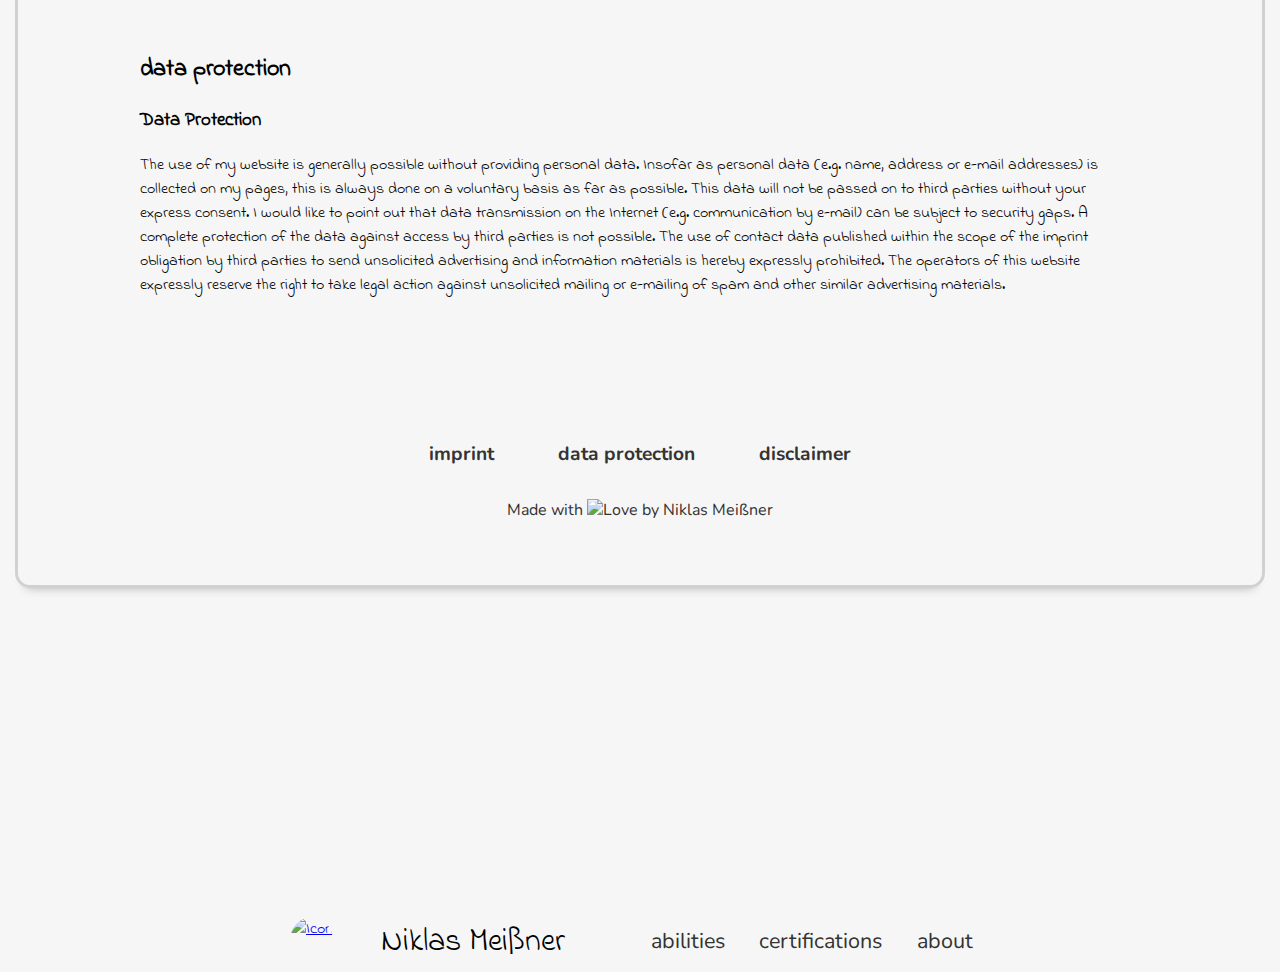
==== dataprotection/dataprotection.html @ 75c76bfe "fixed bottom-border bug" ====
<!DOCTYPE html>
<html lang="en">
	<head>
		<!-- Basic -->
		<!-- META -->
		<title>Niklas Meißner - Data protection</title>
		
		<meta property="og:title" content="Niklas Meißner - Data protection" />
		<meta name="description" content="I'm Niklas and that's my personal homepage">
		<meta property="og:description" content="I'm Niklas and that's my personal homepage">
		<meta property="og:url" content="https://www.niklas-meissner.de/dataprotection/dataprotection.html" />
		<meta property="og:type" content="website" />
		<meta property="og:locale" content="en_US" />
		<meta property="og:locale:alternate" content="de_DE" />
		<meta name="viewport" content="width=device-width, initial-scale=1.0">
		<meta http-equiv="X-UA-Compatible" content="ie=edge">
		<meta http-equiv="Content-Type" content="text/html; charset=utf-8">
		
		<link rel="icon" href="../img/favicon.png" type="image/png" />

		<!-- Fonts -->
		<link href="https://fonts.googleapis.com/css?family=Indie+Flower|Nunito|Staatliches&display=swap" rel="stylesheet">
		
		<!-- CSS -->
		<link rel="stylesheet" type="text/css" href="../css/style.css"/>
		<link rel="stylesheet" type="text/css" href="css/dataprotection.css"/>
		
		<!-- JS -->
		<script language="javascript" type="text/javascript" src="js/jquery-3.4.1.min.js"></script>
		<script language="javascript" type="text/javascript" src="js/dataprotection.js"></script>
	</head>
	<body>
		<!-- Content -->
		<main>
			<div class="nm_border_main">
				<!-- Navbar -->
				<div class="nm_mainWrapper">
					<div id="nm_header_frame">
						<nav class="nm_nav">
							<div class="nm_nav_content">
								<a href="../index.html#welcome"><img class="nm_nav_png" src="../img/icon.png" alt="Icon"></a>
								<a class="nm_head" href="../index.html#cv">Niklas Meißner</a>
								<div class="nm_responsive">
									<input class="nm_menu-btn" type="checkbox" id="nm_menu-btn" />
									<label class="nm_menu-icon" for="nm_menu-btn"><span class="nm_navicon"></span></label>
								</div>
							</div>
							<div class="nm_menu">
								<ul class="nm_ul_noblock">
									<li><a href="../index.html#abilities">abilities</a></li>
									<li><a href="../index.html#certifications">certifications</a></li>
									<li><a href="../index.html#about">about</a></li>
								</ul>
							</div>
						</nav>
					</div>
				</div>
				<!-- Data Protection -->
				<section class="nm_dataprotection_title" id="dataprotection">
					<div>
						<div class="nm_topic_line_left nm_width_dataprotection"></div>
						<div class="nm_topic_line_right nm_width_dataprotection"></div>
						<h2 id="nm_dataprotection_headline">data protection</h2>
					</div>
					<div class="nm_dataprotection_box">
						<div class="nm_dataprotection_box_content">
							<h3>Data Protection</h3>
							<p class="nm_dataprotection_box_text">
								The use of my website is generally possible without providing personal data. Insofar as personal data (e.g. name, address or e-mail addresses) is collected on my pages, this is always done on a voluntary basis as far as possible. This data will not be passed on to third parties without your express consent. 
								I would like to point out that data transmission on the Internet (e.g. communication by e-mail) can be subject to security gaps. A complete protection of the data against access by third parties is not possible. 
								The use of contact data published within the scope of the imprint obligation by third parties to send unsolicited advertising and information materials is hereby expressly prohibited. The operators of this website expressly reserve the right to take legal action against unsolicited mailing or e-mailing of spam and other similar advertising materials.
							</p>
						</div>
					</div>
				</section>
			</div>
		</main>
		<!-- Footer -->
		<footer>
			<div class="nm_border_footer">
				<div class="nm_footer">
					<ul>
						<li><a href="../imprint/imprint.html">Imprint</a></li>
						<li><a href="dataprotection.html">Data Protection</a></li>
						<li><a href="../disclaimer/disclaimer.html">Disclaimer</a></li>
					</ul>
					<p>Made with <img src="../img/heart_border.svg" alt="Love"> by Niklas Meißner</p>
					<p id="nm_copyright"></p>
				</div>
			</div>
			<div class="nm_padding_footer"></div>
		</footer>
	</body>
</html>
---- css/style.css ----
/* ----- Basic ----- */
html, body {
	margin: 0;
	padding: 0;
	height: 100%;
	width: 100%;
	scroll-behavior: smooth;
	scrollbar-width: none;
	background-color: #f6f6f6;
	font-family: 'Indie Flower', sans-serif , cursive;
}
body::-webkit-scrollbar {
	display: none;
}
header {
	height: 100%;
	border-bottom: 3px solid rgba(0,0,0,.15);
}
footer ul {
	list-style: none;
	display: flex;
	padding: 0;
}
footer ul li {
	margin: 0 2em;
}
footer ul li a {
	color: #333333;
	text-decoration: none;
	font-weight: bold;
	font-size: 1.2em;
	text-transform: lowercase;
}
footer p img {
	width: 17px;
}
section {
	max-width: 1000px;
	margin: auto;
	padding: 2em;
}

/* ----- CSS-Class ----- */
/* ----- Landingpage ----- */
.nm_wrapper {
	position: absolute;
	top: 0;
	right: 0;
	bottom: 0;
	left: 0;
	background-attachment: fixed;
	background-size: cover;
	background-position: center;
	background-repeat: no-repeat;
	color: #fff;
	text-align: center;
	overflow: hidden;
}
.nm_wrapper:before {
	content: '';
	display: inline-block;
	height: 100%;
	vertical-align: middle;
}
.nm_wrapper:after {
	content: '';
	position: absolute;
	top: 15px;
	right: 15px;
	bottom: 0px;
	left: 15px;
	border: 3px solid rgba(255,255,255,.15);
	border-top-left-radius: 15px;
	border-top-right-radius: 15px;
	border-bottom: 0px;
}
.nm_wrapper-inner {
	display: inline-block;
	vertical-align: middle;
	max-width: 80%;
	height: 350px;
}
.nm_icon {
	position: absolute;
	left: 50%;
	margin-left: -10em;
	background-size: 100%;
	z-index: 2;
}

/* ----- Animated circle ----- */
.nm_svg_container {
  height: 248px;
  position: relative;
  width: 248px;
}
.nm_circle {
  height: 248px;
  width: 248px;
  border-radius: 100%;
  animation: background-animation 5s normal forwards ease-in-out;
}
.nm_foreground {
  fill: transparent;
  stroke-dasharray: 754;
  stroke-dashoffset: 754;
  stroke: #FFFFFF;
  transform-origin: 50% 50%;
  transform: rotate(-270deg);
  transition: all 2500ms ease;
  animation: border-animation 5s normal forwards ease-in-out;
}
.nm_foreground_max {
	display: none;
}
.nm_circle_icon{
	position: relative;
	width: 220px;
	height: 220px;
	margin-left: 1em;
	margin-top: -13em;
	background-size: 100%;
	z-index: 0;
	background-image: url('../img/icon_transparent.png');
	opacity: 0;
	animation: icon-animation 5s normal forwards ease-in-out;
}
.nm_triangle-pattern {
	position: absolute;
	top: 18px;
	right: 18px;
	bottom: 0px;
	left: 18px;
	background-image: url('../img/triangles.png');
	background-size: cover;
	background-position: center;
	/*background-attachment: fixed;*/
	/*background-repeat: no-repeat;*/
	opacity: .15;
}
.nm_headline {
	padding-top: 20em;
}
.nm_name {
	font-size: 3.5em;
	margin-left: .15em;
}
.nm_byline {
	font-size: 1.5em;
}
.nm_mouse a img {
	position: absolute;
	width: 20px;
	height: 33px;
	bottom: 3%;
	left: calc(50% - 10px);
	animation: mouseMoving 1s infinite 2s ease-in-out;
}
.nm_mainWrapper {
	position: absolute;
	top: 100%;
	right: 0;
	bottom: 0;
	left: 0;
}
.nm_type-cursor-name { 
	font-family: arial;
	font-size: 3.5em; 
	color: #fff; 
	animation: blink 500ms 0s 10 normal;
	opacity: 0; 
}
.nm_type-cursor-byline { 
	font-family: arial;
	font-size: 1.5em; 
	color: #fff; 
	animation: blink 500ms 5s infinite normal;
	opacity: 0; 
}

/* ----- Content ----- */
.nm_footer {
	font-family: 'Nunito', sans-serif;
	color: #333333;
	padding: 5em 0 1em 0;
	width: 100%;
	box-sizing: border-box;
	display: flex;
	flex-direction: column;
	align-items: center;
}
#nm_header_frame {
	width: 100%;
	z-index: 1;
	position: absolute;
}
.nm_header_sticky {
	position: fixed !important;
	top: 0px;
}
.nm_border_main {
	margin: 0 15px 0 15px;
	border: 3px solid rgba(0,0,0,.15);
	border-top: 0px;
	border-bottom: 0px;
}
.nm_btn_top {
	display: none;
	position: fixed;
	width: 50px;
	height: 50px;
	border-radius: 100%;
	right: 55px;
	bottom: 35px;	
	background-color: #fbfbfb;
	box-shadow: 0px 0px 8px rgba(75, 75, 75, 0.4);
	transition: all ease-in-out 0.2s;
}
.nm_btn_top:hover {
	width: 60px;
	height: 60px;
	right: 50px;
	bottom: 30px;
}
.nm_btn_show {
	display: block;
	z-index: 1;
}
.nm_arrow {
	width: 100%;
	height: 100%;
}
.nm_border_footer {
	margin: 0 15px 0 15px;
	border: 3px solid rgba(0,0,0,.15);
	border-bottom-left-radius: 15px;
	border-bottom-right-radius: 15px;
	box-shadow: 0px 10px 10px -10px rgba(75, 75, 75, 0.4);
	border-top: 0px;
}
.nm_padding_footer{
	height: 15px;
}

/* ----- Basic Nav ----- */
nav {
	width: 700px;
	border-radius: 9px 30px 9px 30px;
	background-color: #f6f6f6;
	padding: .1em 1em;
	margin-left: auto;
	margin-right: auto;
	margin-top: 10px;
	display: flex;
	justify-content: space-between;
	align-items: center;
	transition: all ease-in-out 0.4s;
}
nav.onscroll {
	background-color: #fbfbfb;
	box-shadow: 0px 0px 8px rgba(75, 75, 75, 0.4);
	transition: all ease-in-out 0.4s;
}
nav.deepscroll {
	background-color: #fbfbfb;
	box-shadow: 0px 0px 8px rgba(75, 75, 75, 0.8);
	transition: all ease-in-out 0.4s;
}
.nm_nav_content {
	display: flex;
	justify-content: flex-start;
	align-items: center;
}
.nm_nav_png {
	height: 3em;
	display: flex;
	align-items: center;
	border-radius: 100%;	
}
.nm_head {
	font-size: 2em;
	margin: 0 0 0 1.5em;
	padding-top: .1em;
	text-decoration: none;
	color: black;
}
.nm_nav_bold {
	font-weight: bold;
}
.nm_responsive {
	display: none;
}
.nm_nav .nm_menu-icon {
	cursor: pointer;
	display: flex;
	align-items: center;
	user-select: none;
}
.nm_nav .nm_menu-icon .nm_navicon {
	background: #333;
	display: block;
	height: 2px;
	position: relative;
	transition: background .2s ease-out;
	width: 18px;
}
.nm_nav .nm_menu-icon .nm_navicon:before,
.nm_nav .nm_menu-icon .nm_navicon:after {
	background: #333;
	content: '';
	display: block;
	height: 100%;
	position: absolute;
	transition: all .2s ease-out;
	width: 100%;
}

/* ----- Section Topic ----- */
.nm_topic_line_left {
	border-bottom: 3px solid rgba(0,0,0,.15);
	margin: auto; 
	margin-top: 14.5em;
	left: 5%; 
	position: absolute;
}
.nm_topic_line_right {
	border-bottom: 3px solid rgba(0,0,0,.15);
	margin: auto; 
	margin-top: 14.5em;
	right: 5%; 
	position: absolute;
}
.nm_width_cert {
	width: 25%; 
}
.nm_width_abilities {
	width: 30%; 
}
.nm_width_about {
	width: 30%; 
}
.nm_width_cv {
	width: 35%; 
}

/* ----- Responsive Hamburger Menu ----- */
.nm_nav .nm_menu-icon .nm_navicon:before {
	top: 5px;
}
.nm_nav .nm_menu-icon .nm_navicon:after {
	top: -5px;
}
.nm_nav .nm_menu-btn {
	display: none;
}
.nm_nav .nm_menu-btn:checked ~ .nm_menu {
	max-height: 240px;
}
.nm_nav .nm_menu-btn:checked ~ .nm_menu-icon .nm_navicon {
	background: transparent;
}
.nm_nav .nm_menu-btn:checked ~ .nm_menu-icon .nm_navicon:before {
	transform: rotate(-45deg);
}
.nm_nav .nm_menu-btn:checked ~ .nm_menu-icon .nm_navicon:after {
	transform: rotate(45deg);
}
.nm_nav .nm_menu-btn:checked ~ .nm_menu-icon:not(.steps) .nm_navicon:before,
.nm_nav .nm_menu-btn:checked ~ .nm_menu-icon:not(.steps) .nm_navicon:after {
	top: 0;
}
.nm_menu {
	font-family: 'Nunito', sans-serif;
	font-size: 0.9em;
}
.nm_menu ul {
	list-style: none;
	display: flex;
	justify-content: flex-end;
}
.nm_menu ul li {
	margin: 0 1.2em;
}
.nm_menu ul li a {
	text-decoration: none;
	color: #333333;
	font-size: 1.5em;
	text-transform: lowercase;
}
.nm_menu ul li a:hover {
	font-weight: bold;
}

/* ----- CV ----- */
.nm_cv_prof_title h2,
.nm_cv_acad_title  h2 {
	font-family: 'Staatliches', sans-serif;
	text-align: center;
	font-size: 3em;
	font-weight: bold;
}
#nm_cv_headline {
	padding: 1.5em 0 0 0;
	text-align: center;
	font-size: 7em;
}
.nm_cv_center {
	font-family: 'Nunito', sans-serif;
	width: 80%;
	margin: 5em auto auto auto;
	display: grid;
	justify-items: center;
	grid-template-columns: 49fr 2fr 49fr;
	grid-column-gap: 4em;
}
.nm_cv_textbox {
	width: 100%;
	line-height: 1.5em;
	text-align: left;
}
.nm_cv_middle {
	width: 3px;
	text-align: center;
	background-color: #444;
}
.nm_company {
	margin: 5px 0 0 0;
}
.nm_sub_company {
	margin: 0px;
	font-size: 1em;
}
.nm_period {
	margin: 5px 0 5px 0;
	font-style: italic;
}
.nm_job_title {
	margin: 5px 0 0 0;
	font-size: 1em;
}
.nm_job_description {
	margin: 5px 0 5px 0;
}
.nm_starting_text {
	color: #999;
}
.nm_starting_back {
	background-color: #999;
}
.nm_location {
	display: flex;
}
.nm_location_ac {
	display: flex;
	margin-bottom: 5px;
}
.nm_location_icon {
	width: 20px;
	height: 30px;
}
.nm_location_title {
	margin: .25em 0 0 .5em;
	color: #777;
}
.nm_location_title:hover {
	font-weight: bold;
}
.nm_link {
	display: flex;
	color: #777;
	margin: -.3em 0 5px 0;
}
.nm_link_icon {
	width: 20px;
}
.nm_link_title {
	margin-left: .5em;
	color: #777;
}
.nm_link_title:hover {
	font-weight: bold;
}
.nm_link_path {
	text-decoration: none;
}

/* ----- Abilities ----- */
.nm_abilities_title  h2 {
	font-family: 'Staatliches', sans-serif;
	text-align: center;
	font-size: 3em;
	font-weight: bold;
}
#nm_abilities_headline {
	padding: 1.5em 0 0 0;
	text-align: center;
	font-size: 7em;
}
.nm_abilities_languages_title h2,
.nm_abilities_tools_title  h2 {
	font-family: 'Staatliches', sans-serif;
	text-align: center;
	font-size: 3em;
	font-weight: bold;
}
.nm_abilities_center {
	font-family: 'Nunito', sans-serif;
	width: 80%;
	height: 1.5em;
	margin: 5em auto auto auto;
	display: grid;
	justify-items: center;
	grid-template-columns: 30fr 20fr 5fr 30fr 20fr;
	grid-column-gap: 1em;
}
.nm_abilities_center_ie {
	height: auto;
}
.nm_abilities_right_ie {
	margin-top: -1.5em;
}
.nm_abilities_notop {
	margin: auto;
}
.nm_abilities_textbox {
	width: 100%;
	line-height: 1.5em;
	text-align: left;
}
.nm_skill {
	margin: 0px;
}
.nm_language {
	margin: 0px;
}
.nm_tool {
	margin: 0px;
}
.nm_abilities_right {
	text-align: right;
}
.nm_star {
	width: 1.2em;
	margin-left: -.45em;
	vertical-align: middle;
}
.nm_star:hover {
	width: 1.4em;
}

/* ----- Certifications ----- */
.nm_certifications_title  h2 {
	font-family: 'Staatliches', sans-serif;
	text-align: center;
	font-size: 3em;
	font-weight: bold;
}
#nm_certifications_headline {
	padding: 1.5em 0 0 0;
	text-align: center;
	font-size: 7em;
}
.nm_certifications_center {
	font-family: 'Nunito', sans-serif;
	width: 80%;
	margin: 5em auto auto auto;
	display: grid;
	justify-items: center;
	grid-template-columns: 49fr 2fr 49fr;
	grid-column-gap: 4em;
}
.nm_certifications_textbox {
	width: 100%;
	line-height: 1.5em;
	text-align: left;
}
.nm_certifications_middle {
	width: 3px;
	text-align: center;
	background-color: #444;
}
.nm_cert_name {
	margin: 5px 0 0 0;
}
.nm_date {
	margin: 5px 0 5px 0;
	font-style: italic;
}
.nm_cert_title {
	margin: 5px 0 5px 0;
	font-size: 1em;
}

/* ----- About ----- */
.nm_about_title  h2 {
	font-family: 'Staatliches', sans-serif;
	text-align: center;
	font-size: 2em;
	font-weight: bold;
}
#nm_about_headline {
	padding: 1.5em 0 0 0;
	text-align: center;
	font-size: 7em;
}
.nm_about {
	font-family: 'Nunito', sans-serif;
	width: 100%;
	margin: auto;
	border-radius: 30px;
    box-shadow: 0px 0px 10px rgba(75, 75, 75, 0.4);
	transition: all ease-in-out 0.4s;
}
.nm_about:hover {
	box-shadow: 0px 0px 15px rgba(75, 75, 75, 0.8);
	transition: all ease-in-out 0.2s;
}
.nm_about_top_box {
	border-bottom: 3px solid #808080;
    display: flex;
    flex-direction: row;
}
.nm_about_sub_box {
	height: 4em;
    display: flex;
    flex-direction: row;
	border-radius: 0 0 30px 30px;
	background-color: #c0c0c0;
}
.nm_about_img {
	filter: grayscale(15%);
	border-bottom: 0px;
    height: 100%;
    width: 300px;
	border-left: 3px solid rgba(0,0,0,.15);
	border-right: 3px solid rgba(0,0,0,.15);
    object-fit: cover;
    object-position: top;
    transition: all ease-in-out 0.4s;
}
.nm_about_content_box {
	width: 50%;
    margin: 1em 1.5em 1.5em 1.5em;
    display: flex;
    align-items: flex-start;
    justify-content: space-evenly;
}
.nm_about_content_box h2 {
    margin-top: 0;
    margin-bottom: 0.5em;
}
.nm_about_content_box p {
    margin: 0;
    text-align: justify;
}
.nm_about_content_box h3 {
    margin: 0.7em 0;
}
.nm_about_touch {
	margin-left: 1em;
}
.nm_about_contact {
    width: 85%;
	display: flex;
	flex-direction: row;
    justify-content: space-between;
    align-items: center;
}
.nm_about_contact a {
    margin: 0;
    height: 2em;
}
.nm_about_icon {
    display: block;
    margin: auto;
    height: 100%;
}
.nm_about_details {
	width: 100%;
}
.nm_about_con {
	width: 65%;
	display: flex;
    flex-direction: row;
    justify-content: space-between;
    align-items: center;
}
.nm_align_left {
	display: contents;
}

/* ----- Animation ----- */
/* ----- Responsive media query width 768px ----- */
@media screen and (max-width: 768px) { 
	nav {
		padding: 0;
		width: 88%;
		flex-direction: column;
		align-items: center;
		transition: all ease-in-out 0.4s;
	}
	.nm_nav_content {
		box-sizing: border-box;
		padding: .7em 0;
		width: 100%;
		display: flex;
		flex-direction: row;
		justify-content: space-around;
	}
	.nm_nav_png {
		margin: 0;
		height: 2em;
	}
	.nm_head {
		margin: 0px;
		font-size: 1.3em;
	}
	.nm_responsive {
		display: initial;
	}
	.nm_menu {
		max-height: 0;
		opacity: 0;
		overflow: hidden;
		transition: all ease-in-out 0.4s;
	}
	.nm_menu.active {
		max-height: 425px;
		opacity: 1;
	}
	.nm_noblock {
		margin-block-start: 0em;
	}
	.nm_menu ul {
		display: flex;
		flex-direction: column;
		align-items: center;
		align-content: center;
		padding: 0;
	}
	.nm_menu ul li {
		margin: 1em 0;
	}
	.nm_menu ul li:last-child {
		font-size: 1.1em;
		margin-bottom: 1em;
	}
	section {
		max-width: 90%;
		margin: auto;
		padding: 2em 0 2em 0;
    }
    #nm_cv_headline {
		padding: 1em 0 0 0;
		text-align: center;
		font-size: 2.5em;
    }
	#nm_abilities_headline {
		padding: 1em 0 1em 0;
		text-align: center;
		font-size: 2.5em;
    }
	#nm_certifications_headline {
		padding: 1em 0 1em 0;
		text-align: center;
		font-size: 2.5em;
    }
	#nm_about_headline {
		padding: 1em 0 1em 0;
		text-align: center;
		font-size: 2.5em;
    }
	.nm_cv_prof_title h2,
	.nm_cv_acad_title h2 {
        margin: 1.2em 0 0 0;
        font-size: 1.5em;
    }
	.nm_abilities_title h2 {
        margin: 1.2em 0 0 0;
        font-size: 1.5em;
    }
	.nm_certifications_title h2 {
        margin: 1.2em 0 0 0;
        font-size: 1.5em;
    }
	.nm_about {
		border-radius: 15px;
	}
	.nm_about_sub_box {
		border-radius: 0 0 15px 15px;
	}
	.nm_about_title h2 {
        font-size: 1.5em;
    }
	.nm_topic_line_left {
		margin-top: 4em;
		left: 10%; 
		position: absolute;
	}
	.nm_topic_line_right {
		margin-top: 4em;
		right: 10%; 
		position: absolute;
	}
	.nm_width_cert {
		width: 20%;
	}
	.nm_width_abilities {
		width: 25%; 
	}
	.nm_width_about {
		width: 25%; 
	}
	.nm_width_cv {
		width: 30%; 
	}
    .nm_cv_center {
        width: 100%;
        margin: 3em auto auto auto;
        grid-column-gap: 8%;
        grid-row-gap: 1em;
        grid-template-columns: 1fr 99fr;
        grid-template-areas: "cv info"
                             "cv text";
        grid-column-start: 2;
        grid-column-end: 3;
    }
    .nm_cv_textbox {
        box-sizing: border-box;
        width: 100%;
    }
    .nm_cv_info {
        font-size: 0.9em;
        grid-area: info;
    }
	.nm_cv_middle {
        grid-area: cv;
        width: 3px;
    }
    footer ul {
        flex-direction: column;
        align-items: center;
    }
    footer ul li {
        margin: 1em 0;
    }
    footer ul li:first-child {
        margin-top: 0;
    }
    footer ul li:last-child {
        margin-bottom: 0;
    }
    footer p {
        text-align: center;
    }
	.nm_btn_show {
		display: none;
	}
    .nm_about_top_box {
        width: 100%;
        flex-direction: column;
    }
    .nm_about_img {
        width: 100%;
        height: 600px;
		border: 0px;
    }
	.nm_about_content_box {
		width: unset;
	}
    .nm_about_content_box p {
        margin: 1em 0;
    }
    .nm_about_content_box h3 {
        margin-top: 0;
    }
    .nm_about_contact a {
        height: 1.5em;
    }
	.nm_border_main{
		margin: 0 10px 0 10px;
	}
	.nm_border_footer {
		margin: 0 10px 0 10px;
	}
	.nm_padding_footer{
		height: 10px;
	}
	.nm_wrapper:after {
		top: 10px;
		right: 10px;
		left: 10px;
	}
	.nm_triangle-pattern {
		top: 13px;
		right: 13px;
		left: 13px;
	}
    .nm_certifications_center {
        width: 100%;
        margin: 3em auto auto auto;
        grid-column-gap: 8%;
        grid-row-gap: 1em;
        grid-template-columns: 1fr 99fr;
        grid-template-areas: "cert info"
                             "cert text";
        grid-column-start: 2;
        grid-column-end: 3;
    }
	.nm_certifications_textbox {
        box-sizing: border-box;
        width: 100%;
    }
    .nm_certifications_info {
        font-size: 0.9em;
        grid-area: info;
    }
	.nm_certifications_middle {
        grid-area: cert;
        width: 3px;
    }
	.nm_abilities_languages_title h2 {
        margin: 1.2em 0 0 0;
        font-size: 1.5em;
    }
	.nm_abilities_tools_title h2 {
        margin: 1.2em 0 0 0;
        font-size: 1.5em;
    }
    .nm_abilities_center {
        width: 100%;
        margin: 3em auto auto auto;
		height: unset;
        grid-template-columns: 65fr 35fr 1fr;
        grid-template-areas: "abilities info"
                             "abilities text";
        grid-column-start: 2;
        grid-column-end: 3;
		grid-column-gap: 0em;
    }
	.nm_abilities_notop {
		margin: auto;
	}
    .nm_abilities_textbox {
        box-sizing: border-box;
        width: 100%;
    }
	.nm_abilities_nobottom {
		padding-bottom: 0em;
	}
	.nm_star:hover {
		width: 1.2em;
	}
}

/* ----- Responsive media query height 460 ----- */
@media screen and (max-height: 460px) {
	section.nm_svg_container {
		margin: auto;
		padding: 0em;
    }
}

/* ----- Responsive media query width 768px height 460 ----- */
@media screen and (min-width: 457px) and (max-width: 768px) and (min-height: 460px) {
	section.nm_svg_container {
		max-width: 90%;
		margin: auto;
		padding: 2em;
    }
}

/* ----- Responsive media query height 660px ----- */
@media screen and (max-height: 660px) and (min-height: 461px) and (min-width: 458px){
	.nm_icon {
		margin-top: -3em;
	}
	.nm_headline {
		padding-top: 15em;
	}
}

/* ----- Responsive media query width 456px height 460px ----- */
@media screen and (max-width: 457px), screen and (max-height: 460px) {
	.nm_name {
		font-size: 2em;
	}
	.nm_byline {
		font-size: 1em;
	}
	.nm_headline {
		padding-top: 11em;
	}
	.nm_type-cursor-name { 
		font-size: 2em; 
	}
	.nm_type-cursor-byline { 
		font-size: 1em; 
	}
	.nm_icon {
		margin-left: -5em;
	}
	.nm_svg_container{
	  height: 160px;
	  width: 160px;
	  padding: 0em;
	  max-width: 1000px;
	}
	.nm_circle {
	  height: 160px;
	  width: 160px;
	}
	.nm_foreground {
		display: none;
	}
	.nm_foreground_max {
	  display: block;
	  fill: transparent;
	  stroke-dasharray: 754;
	  stroke-dashoffset: 754;
	  stroke: #FFFFFF;
	  transform-origin: 50% 50%;
	  transform: rotate(-270deg);
	  transition: all 2500ms ease;
	  animation: border-animation-2 5s normal forwards ease-in-out;
	}
	.nm_circle_icon{
		width: 150px;
		height: 150px;
		margin-left: 0.4em;
		margin-top: -9em;
		animation: icon-animation-2 5s normal forwards ease-in-out;
	}
	.nm_wrapper-inner {
		height: 250px;
	}
	.nm_head {
		font-size: 1.3em;
	}
	.nm_menu ul li a {
		font-size: 15px;
	}
	.nm_nav_png {
		height: 2em;
	}
    #nm_cv_headline {
		padding: 1em 0 0 0;
		text-align: center;
		font-size: 2.5em;
    }
	#nm_abilities_headline {
		padding: 1em 0 1em 0;
		text-align: center;
		font-size: 2.5em;
    }
	#nm_certifications_headline {
		padding: 1em 0 1em 0;
		text-align: center;
		font-size: 2.5em;
    }
	#nm_about_headline {
		padding: 1em 0 1em 0;
		text-align: center;
		font-size: 2.5em;
    }
	.nm_cv_prof_title h2,
	.nm_cv_acad_title h2 {
        margin: 1.2em 0 0 0;
        font-size: 1.5em;
    }
	.nm_abilities_title h2 {
        margin: 1.2em 0 0 0;
        font-size: 1.5em;
    }
	.nm_certifications_title h2 {
        margin: 1.2em 0 0 0;
        font-size: 1.5em;
    }
	.nm_about_title h2 {
        font-size: 1.5em;
    }
	.nm_topic_line_left {
		margin-top: 4em;
		left: 10%; 
		position: absolute;
	}
	.nm_topic_line_right {
		margin-top: 4em;
		right: 10%; 
		position: absolute;
	}
	.nm_width_about {
		width: 30%; 
	}
	.nm_width_cv {
		width: 30%; 
	}
	.nm_btn_show {
		display: none;
	}
	.nm_abilities_languages_title h2 {
        margin: 1.2em 0 0 0;
        font-size: 1.5em;
    }
	.nm_abilities_tools_title h2 {
        margin: 1.2em 0 0 0;
        font-size: 1.5em;
    }
	.nm_abilities_center {
		margin: 4em auto auto auto;
	}
	.nm_abilities_notop {
		margin: auto;
	}
	.nm_abilities_nobottom {
		padding-bottom: 0em;
	}
}

/* ----- Responsive media query height 330 ----- */
@media screen and (max-height: 330px) {
	.nm_headline {
		padding-top: 10em;
	}
}

/* ----- Responsive media query width 1600px ----- */
@media screen and (max-width: 1600px) and (min-width: 1200px) and (min-height: 460px) {
	.nm_width_cert {
		width: 20%; 
	}
}

/* ----- Responsive media query width 1400px ----- */
@media screen and (max-width: 1500px) {
	.nm_wrapper {
		background-attachment: unset;
	}
}

/* ----- Responsive media query width 1200px ----- */
@media screen and (max-width: 1200px) {
	.nm_width_about {
		width: 25%; 
	}
	.nm_menu ul li a:hover {
		font-weight: unset;
	}
}

/* ----- Responsive media query width 1200px ----- */
@media screen and (max-width: 1200px) and (min-width: 769px) {
	.nm_menu ul li {
		margin: 0 1em;
	}
    .nm_about_top_box {
        width: 100%;
        flex-direction: column;
    }
	.nm_about_content_box {
		width: unset;
	}
    .nm_about_img {
        width: 100%;
		border: 0px;
    }
	.nm_about {
		width: 80%
	}
}

/* ----- Responsive media query width 1200px ----- */
@media screen and (max-width: 1200px) and (min-width: 1048px) and (min-height: 460px) {
	.nm_width_cert {
		width: 15%; 
	}
	.nm_width_abilities {
		width: 25%; 
	}
}

/* ----- Responsive media query width 1048px ----- */
@media screen and (max-width: 1048px) and (min-width: 900px) and (min-height: 460px) {
	.nm_width_cert {
		width: 10%; 
	}
	.nm_width_abilities {
		width: 20%; 
	}
}

/* ----- Responsive media query width 900px ----- */
@media screen and (max-width: 918px) and (min-width: 769px) {
	.nm_abilities_center{
		height: unset;
	}
}

/* ----- Responsive media query width 900px ----- */
@media screen and (max-width: 900px) and (min-width: 769px) and (min-height: 460px) {
	.nm_width_cert {
		width: 5%; 
	}
	.nm_width_abilities {
		width: 20%; 
	}
}

/* ----- Responsive media query width 650px ----- */
@media screen and (max-width: 650px) {
	.nm_about_contact {
		display: block;
		width: 100%;
	}
	.nm_about_con {
		width: 94%;
		margin-left: auto;
	}
	.nm_about_contact a {
		height: 2em;
	}
	.nm_about_sub_box {
		height: 8em;
	}
	.nm_about_touch {
		margin-left: 0px;
	}
}

/* ----- Responsive media query width 600px ----- */
@media screen and (max-width: 600px) and (min-width: 440px) {
	.nm_width_cert {
		width: 15%; 
	}
}

/* ----- Responsive media query width 550px ----- */
@media screen and (max-width: 550px) {
    .nm_about_img {
        height: 400px;
    }
	.nm_width_abilities {
		width: 20%; 
	}
}

/* ----- Responsive media query width 440px ----- */
@media screen and (max-width: 440px) and (min-width: 370px) {
	.nm_width_cert {
		width: 10%; 
	}
}

/* ----- Responsive media query width 400px ----- */
@media screen and (max-width: 400px) {
	.nm_width_about {
		width: 20%; 
	}
}

/* ----- Responsive media query width 370px ----- */
@media screen and (max-width: 370px) {
	.nm_about_contact a {
		height: 1.5em;
	}
	.nm_about_sub_box {
		height: 7em;
	}
	.nm_nav_content {
		width: 90%;
	}
	.nm_width_abilities {
		width: 17%; 
	}
}

/* ----- Responsive media query width 370px ----- */
@media screen and (max-width: 370px) and (min-width: 300px) {
	.nm_width_cert {
		width: 5%; 
	}
}

/* ----- Responsive media query width 300px ----- */
@media only screen and (max-width: 300px) {
	.nm_nav_content {
		padding: 1em 1.3em;
	}
	.nm_head {
		margin: 0;
		opacity: 0;
		font-size: 1em;
		transition: all ease-in-out 0.4s;
	}
	.nm_head.onscroll {
		opacity: 1;
	}
}

/* ----- Sticky Nav height > 300px ----- */
@media screen and (min-height: 300px) {
	nav {
		top: 10px;
	}
}

/* ----- TypeWriter ----- */
@keyframes blink {
	100% { 
		opacity: 1; 
	}
}

@keyframes mouseMoving {
	0%{
		transform: translateY(0);
	}
	50%{
		transform: translateY(5px);
	}
	100%{
		transform: translateY(0);
	}
}

/* ----- Icon Animation ----- */
@keyframes border-animation {
  0% {
  }
  100% {
    stroke-dashoffset: 0;
    transform: rotate(-90deg);
  }
}
@keyframes border-animation-2 {
  0% {
  }
  100% {
    stroke-dashoffset: 268;
    transform: rotate(-90deg);
  }
}
@keyframes background-animation {
  0% {
  }
  100% {
	background-color: rgba(0, 0, 0, 1);
  }
}
@keyframes icon-animation {
  0% {
	  opacity: 0;
  }
  40% {
	  margin-top: -13.7em;
  }
  50% {
	  opacity: 0;
  }
  100% {
	margin-top: -15em;
	opacity: 1;
  }
}
@keyframes icon-animation-2 {
  0% {
	  opacity: 0;
  }
  40% {
	  margin-top: -9em;
  }
  50% {
	  opacity: 0;
  }
  100% {
	margin-top: -10em;
	opacity: 1;
  }
}
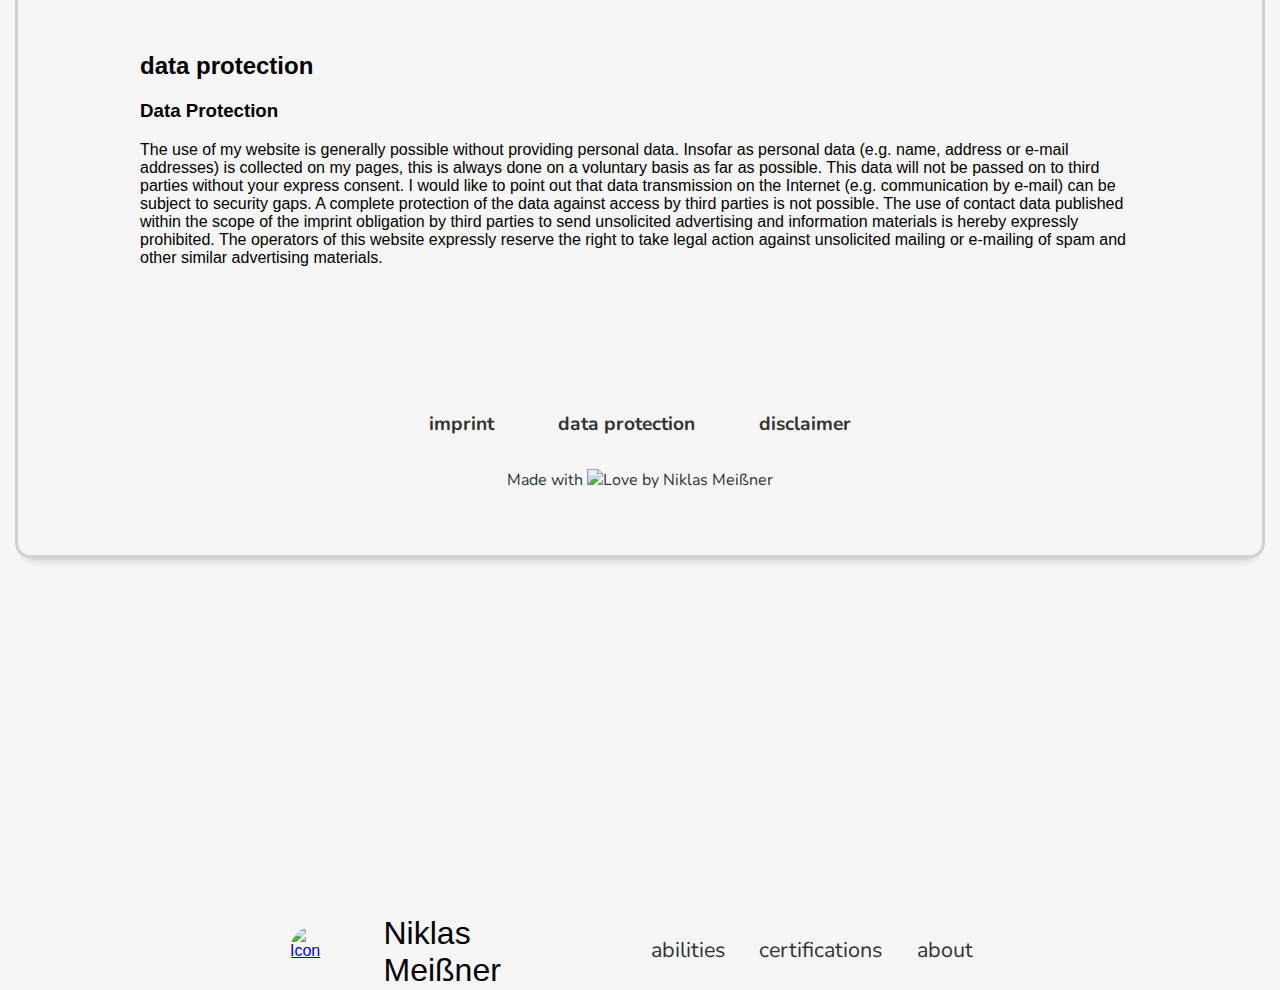
==== commit 28768e92: "updated font-family" ====
--- a/dataprotection/dataprotection.html
+++ b/dataprotection/dataprotection.html
@@ -19,7 +19,7 @@
 		<link rel="icon" href="../img/favicon.png" type="image/png" />
 
 		<!-- Fonts -->
-		<link href="https://fonts.googleapis.com/css?family=Indie+Flower|Nunito|Staatliches&display=swap" rel="stylesheet">
+		<link href="https://fonts.googleapis.com/css?family=Quicksand|Nunito|Staatliches&display=swap" rel="stylesheet">
 		
 		<!-- CSS -->
 		<link rel="stylesheet" type="text/css" href="../css/style.css"/>
